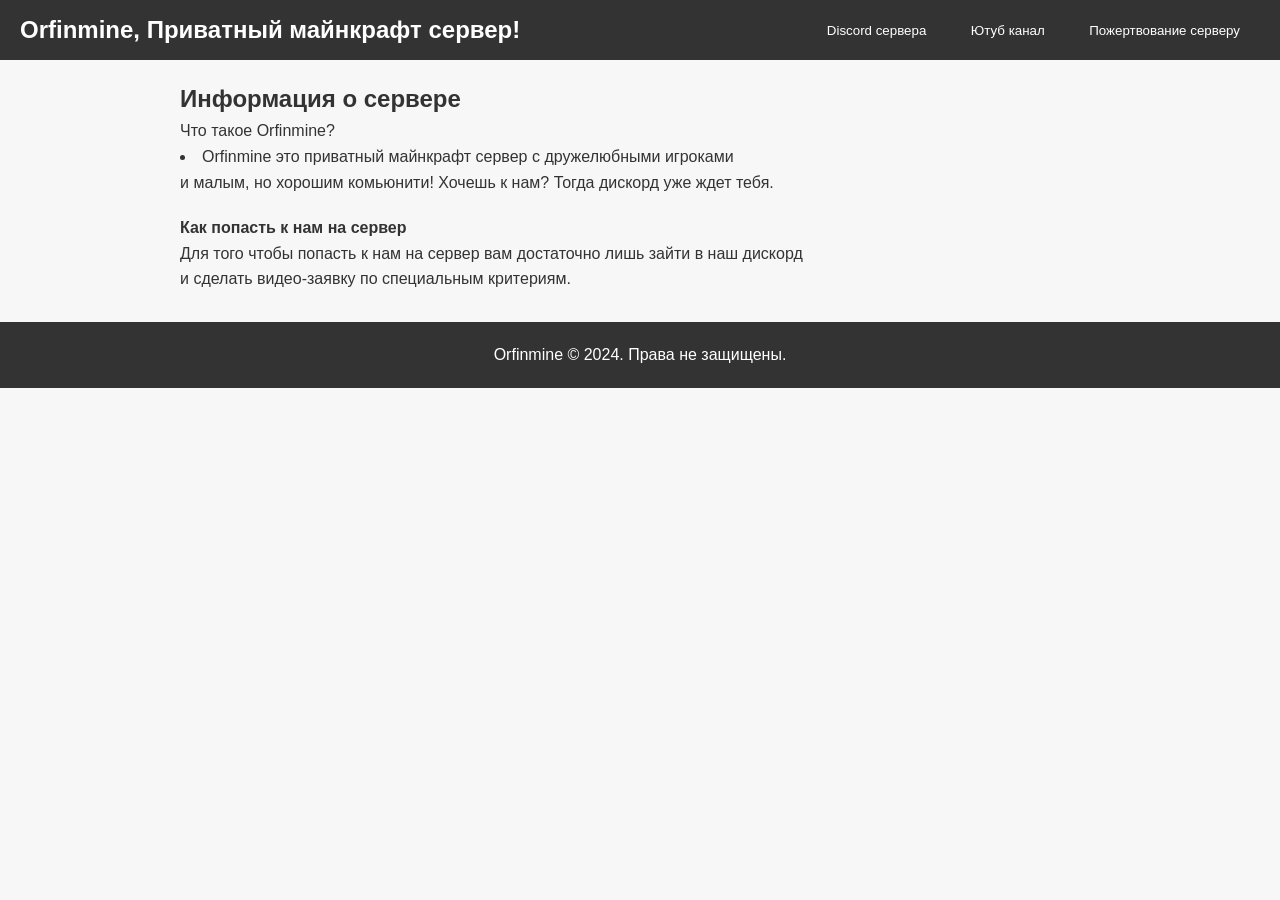
==== index.html @ 1c6daf8d "загрузил файлы сайта" ====
<!DOCTYPE html>
<html lang="ru">
<head>
    <meta charset="UTF-8">
    <meta name="viewport" content="width=device-width, initial-scale=1.0">
    <title>Orfinmine</title>
    <link rel="stylesheet" href="styles.css">
</head>
<body>
    <header class="main-header">
        <h1>Orfinmine, Приватный майнкрафт сервер!</h1> 
        <div class="buttons-container">
            <button type="button" onclick="window.location.href='https://discord.gg/48rHs4zUrf';">Discord сервера</button>
            <button type="button" onclick="window.location.href='https://www.youtube.com/@orfinmine_official';">Ютуб канал</button>
            <button type="button" onclick="window.location.href='https://www.donationalerts.com/r/orfinmine';">Пожертвование серверу</button>
        </div>
    </header>
    <section id="content">
        <div class="server-info">
            <h2>Информация о сервере</h2>
            <p>Что такое Orfinmine?</p>
                <li>Orfinmine это приватный майнкрафт сервер с дружелюбными игроками</br>
                и малым, но хорошим комьюнити! Хочешь к нам? Тогда дискорд уже ждет тебя.</li>
        </div>
        <div class="server-description">
            <h4>Как попасть к нам на сервер</h4>
            <p>Для того чтобы попасть к нам на сервер вам достаточно лишь зайти в наш дискорд</br>
            и сделать видео-заявку по специальным критериям.</p>
        </div>
    </section>
    <footer class="main-footer">
        Orfinmine &copy; 2024. Права не защищены.
    </footer>
    <script src="scripts.js"></script>
</body>
</html>
---- styles.css ----
/* Общие стили */
* {
    margin: 0;
    padding: 0;
    box-sizing: border-box;
}

body {
    font-family: Arial, sans-serif;
    line-height: 1.6;
    color: #333;
    background-color: #f7f7f7;
}

/* Стили для верхнего меню */
.main-header {
    display: flex;
    justify-content: space-between;
    align-items: center;
    height: 60px;
    background-color: #333;
    color: white;
    padding: 0 20px;
}

.main-header h1 {
    font-size: 24px;
    margin-bottom: 0;
}

.main-header nav ul {
    list-style: none;
}

.main-header nav li a {
    display: block;
    padding: 10px 15px;
    text-decoration: none;
    color: inherit;
}

/* Стили для основной секции */
#content {
    max-width: 960px;
    margin: auto;
    padding: 20px;
}

.server-info {
    margin-bottom: 20px;
}

.server-info h2 {
    margin-top: 0;
}

.buttons-container button {
    display: inline-block;
    margin: 5px;
    padding: 10px 15px;
    background-color: #333;
    color: white;
    cursor: pointer;
    border: none;
    transition: background-color 0.3s ease;
}

.buttons-container button:hover {
    background-color: #444;
}

.server-description p {
    margin-bottom: 10px;
}

/* Стили для футера */
.main-footer {
    width: 100%;
    text-align: center;
    padding: 20px;
    background-color: #333;
    color: white;
}
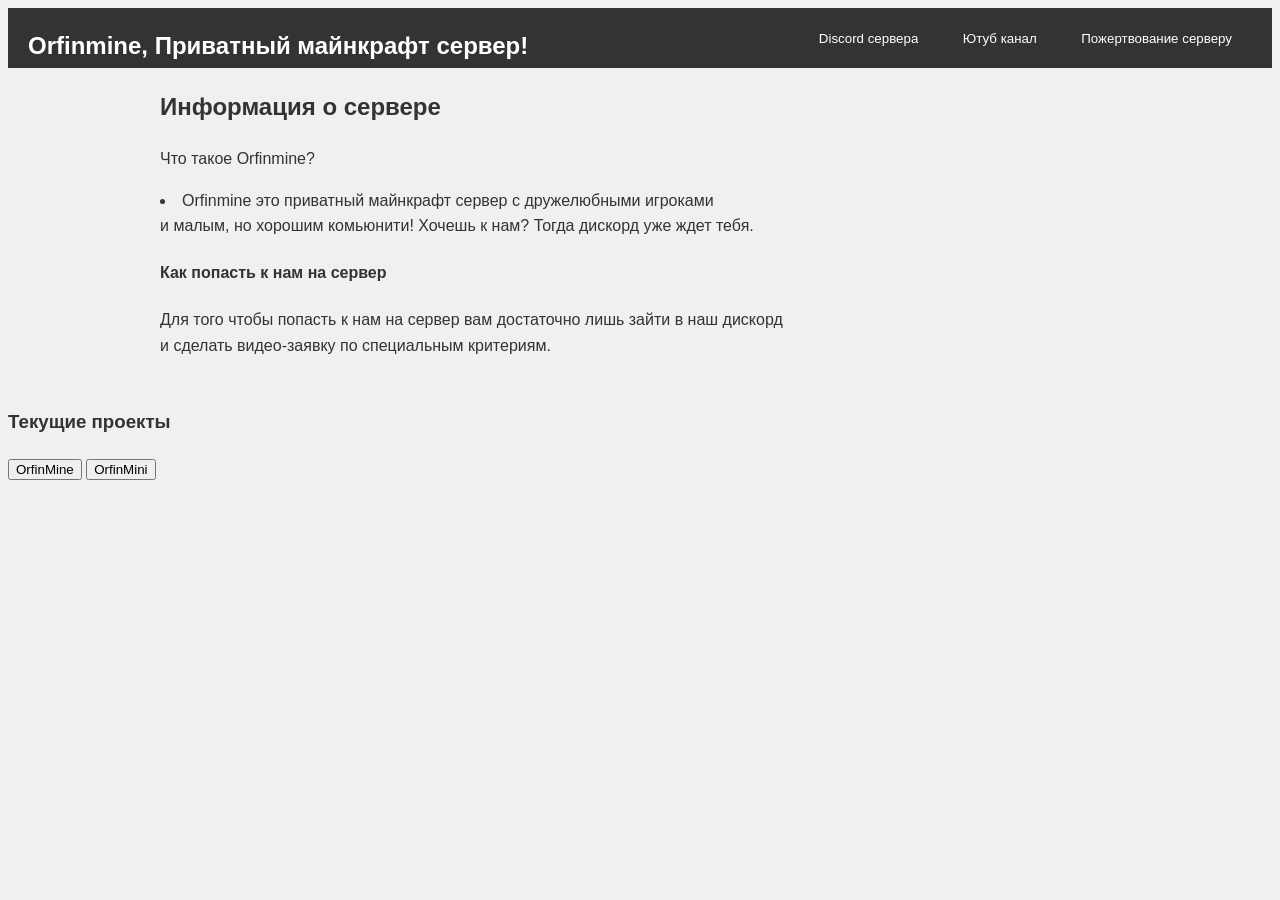
==== commit 1cc81f1e: "obnovil asfvstegvgtuhy" ====
--- a/index.html
+++ b/index.html
@@ -1,10 +1,15 @@
-<!DOCTYPE html>
+﻿<!DOCTYPE html>
 <html lang="ru">
 <head>
     <meta charset="UTF-8">
     <meta name="viewport" content="width=device-width, initial-scale=1.0">
     <title>Orfinmine</title>
     <link rel="stylesheet" href="styles.css">
+    <style>
+        body {
+            background-color: var(--background-color, #f0f0f0); /* Используем переменную для фона */
+        }
+    </style>
 </head>
 <body>
     <header class="main-header">
@@ -19,8 +24,8 @@
         <div class="server-info">
             <h2>Информация о сервере</h2>
             <p>Что такое Orfinmine?</p>
-                <li>Orfinmine это приватный майнкрафт сервер с дружелюбными игроками</br>
-                и малым, но хорошим комьюнити! Хочешь к нам? Тогда дискорд уже ждет тебя.</li>
+            <li>Orfinmine это приватный майнкрафт сервер с дружелюбными игроками</br>
+            и малым, но хорошим комьюнити! Хочешь к нам? Тогда дискорд уже ждет тебя.</li>
         </div>
         <div class="server-description">
             <h4>Как попасть к нам на сервер</h4>
@@ -28,9 +33,10 @@
             и сделать видео-заявку по специальным критериям.</p>
         </div>
     </section>
-    <footer class="main-footer">
-        Orfinmine &copy; 2024. Права не защищены.
-    </footer>
-    <script src="scripts.js"></script>
+    <div class="current-projects">
+        <h3>Текущие проекты</h3>
+        <button type="button" onclick="window.location.href='Orfinmine.html';">OrfinMine</button>
+        <button type="button" onclick="window.location.href='OrfinMini.html';">OrfinMini</button>
+    </div>
 </body>
-</html>
+</html>
--- a/styles.css
+++ b/styles.css
@@ -1,5 +1,4 @@
-/* Общие стили */
-* {
+{
     margin: 0;
     padding: 0;
     box-sizing: border-box;
@@ -12,7 +11,6 @@
     background-color: #f7f7f7;
 }
 
-/* Стили для верхнего меню */
 .main-header {
     display: flex;
     justify-content: space-between;
@@ -39,7 +37,6 @@
     color: inherit;
 }
 
-/* Стили для основной секции */
 #content {
     max-width: 960px;
     margin: auto;
@@ -73,7 +70,6 @@
     margin-bottom: 10px;
 }
 
-/* Стили для футера */
 .main-footer {
     width: 100%;
     text-align: center;
